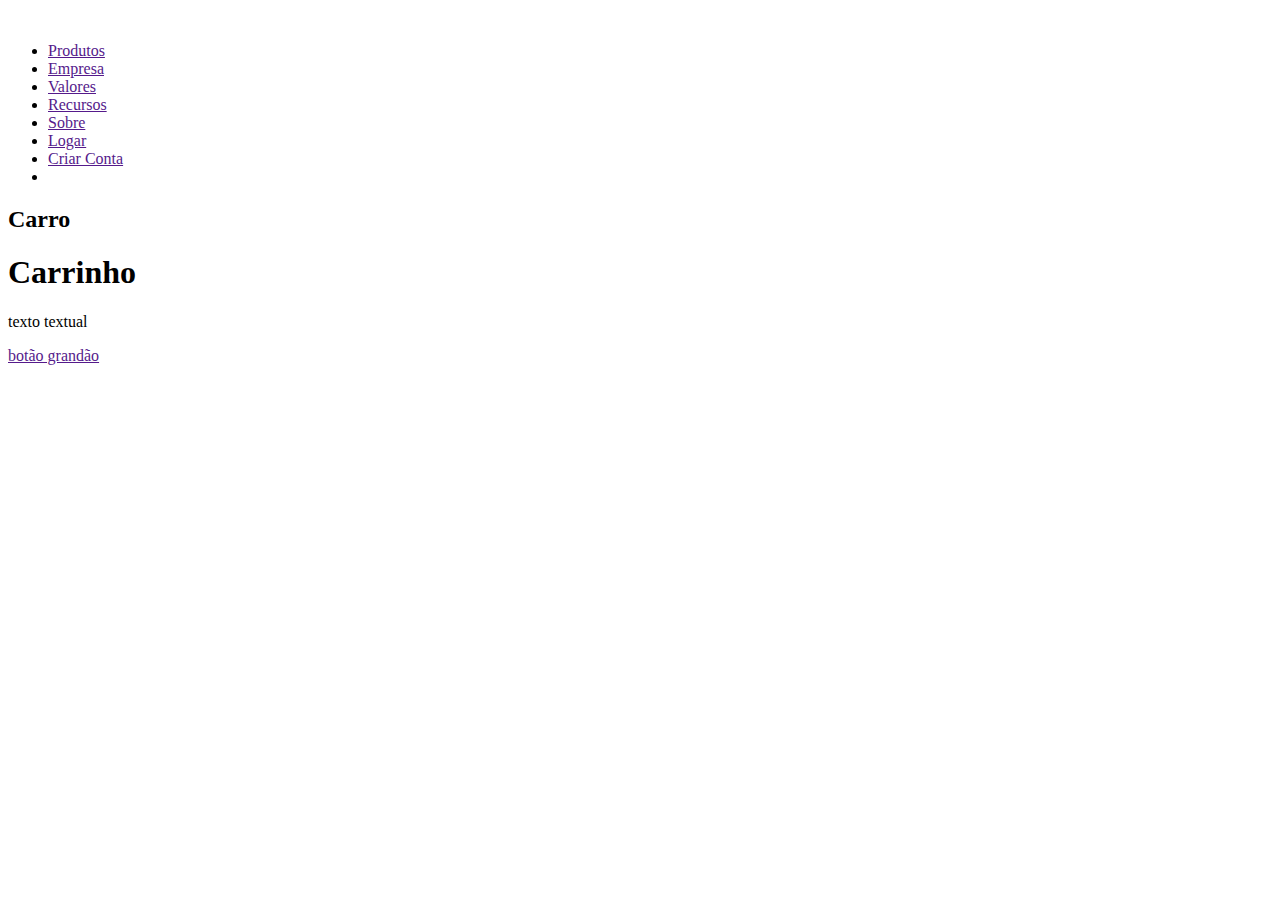
==== public/src/home/index.html @ 91050dcc "On branch main   Your branch is up to date with 'origin/main'." ====
<!DOCTYPE html>
<html lang="pt-br">

<head>
    <meta charset="UTF-8">
    <meta name="viewport" content="width=device-width, initial-scale=1.0">
    <link rel="stylesheet" href="/public/css/fonts.css" \>
    <link rel="stylesheet" href="index.css" \>
    <link rel="stylesheet" href="/public/css/global.css" \>
    <title>Projeto</title>
</head>
<div class="header">
    <div class="container">
        <div class="nav">
            <img src="/public/assets/images/logo.png" alt="">
            <ul>
                <li>
                    <a href="">Produtos</a>
                </li>
                <li>
                    <a href="">Empresa</a>
                </li>
                <li>
                    <a href="">Valores</a>
                </li>
                <li>
                    <a href="">Recursos</a>
                </li>
                <li>
                    <a href="">Sobre</a>
                </li>
                <li>
                    <a href="">Logar</a>
                </li>
                <li>
                    <a href="">Criar Conta</a>
                </li>
                <li class="barra">

                </li>
            </ul>

        </div>
        <div class="hero">
            <div class="content">
                <h2>Carro</h2>
                <h1>Carrinho</h1>
                <p>texto textual</p>
                <a href="" class="button">botão grandão</a>
                <p class="mini-message"></p>
            </div>
            <div class="dashboard">

            </div>
        </div>
    </div>
</div>

<body>

</body>

</html>
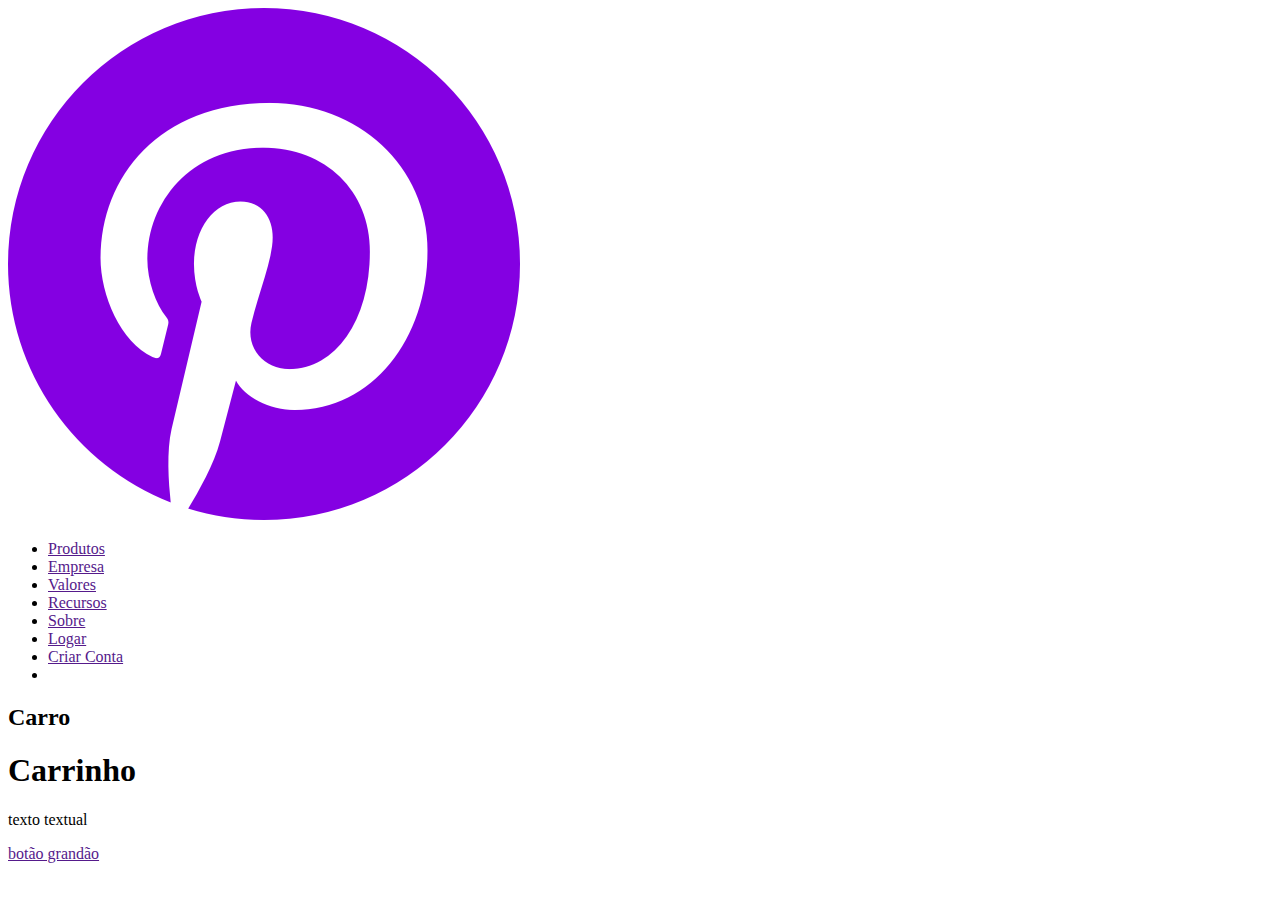
==== commit e08ef6cf: "mensagem teste" ====
--- a/public/src/home/index.html
+++ b/public/src/home/index.html
@@ -35,7 +35,7 @@
                 <li>
                     <a href="">Criar Conta</a>
                 </li>
-                <li class="barra">
+                <li class="Barra">
 
                 </li>
             </ul>
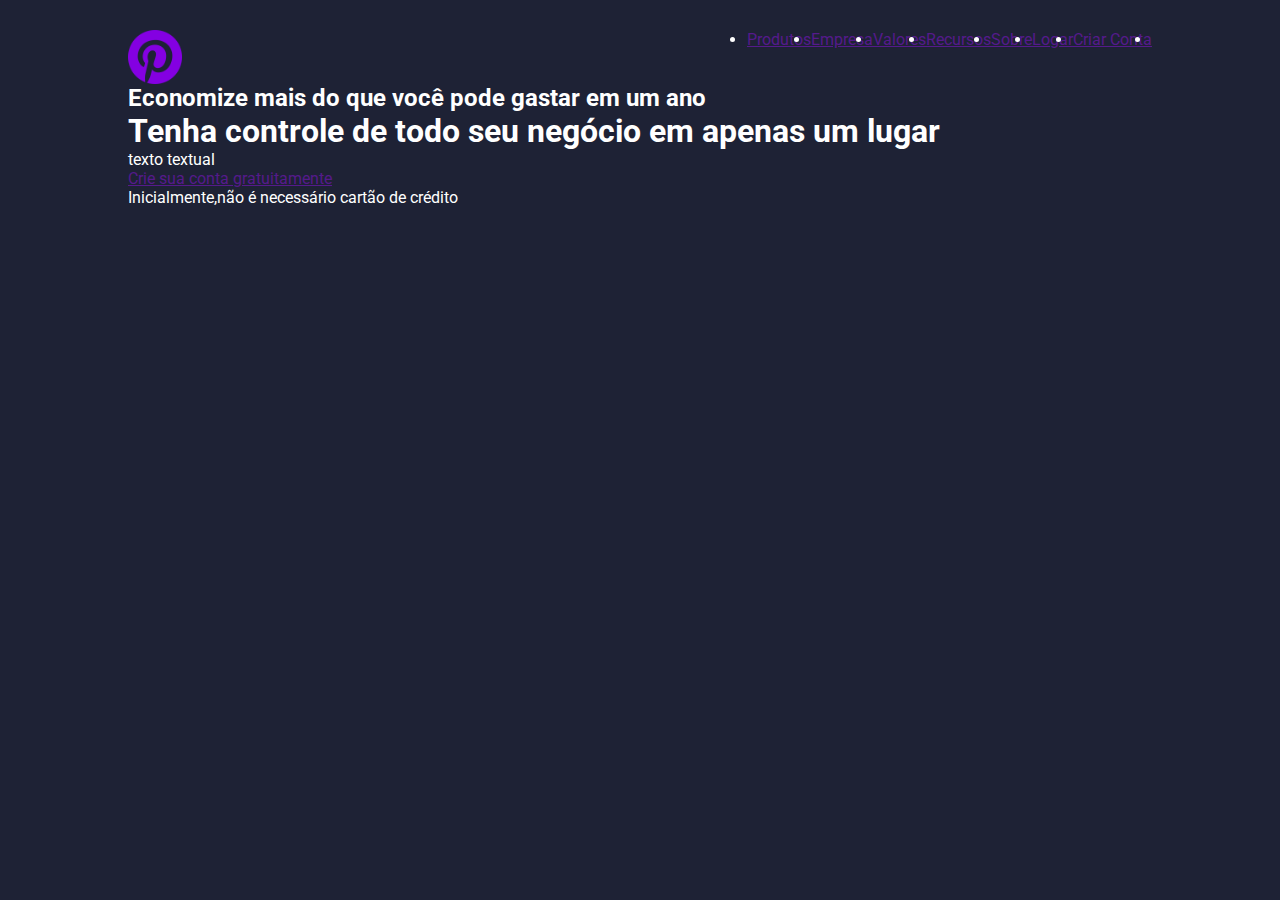
==== commit 7b9407ff: "Arquivo dia 19" ====
--- a/public/src/home/index.html
+++ b/public/src/home/index.html
@@ -7,6 +7,7 @@
     <link rel="stylesheet" href="/public/css/fonts.css" \>
     <link rel="stylesheet" href="index.css" \>
     <link rel="stylesheet" href="/public/css/global.css" \>
+
     <title>Projeto</title>
 </head>
 <div class="header">
@@ -30,12 +31,13 @@
                     <a href="">Sobre</a>
                 </li>
                 <li>
+
                     <a href="">Logar</a>
                 </li>
                 <li>
                     <a href="">Criar Conta</a>
                 </li>
-                <li class="Barra">
+                <li class="Barra teste">
 
                 </li>
             </ul>
@@ -43,11 +45,13 @@
         </div>
         <div class="hero">
             <div class="content">
-                <h2>Carro</h2>
-                <h1>Carrinho</h1>
-                <p>texto textual</p>
-                <a href="" class="button">botão grandão</a>
-                <p class="mini-message"></p>
+                <h2>Economize mais do que você pode gastar em um ano</h2>
+                <h1>Tenha controle de todo seu negócio em apenas um lugar</h1>
+                <p>
+                    texto textual
+                </p>
+                <a href="" class="btn">Crie sua conta gratuitamente</a>
+                <p class="mini-message">Inicialmente,não é necessário cartão de crédito</p>
             </div>
             <div class="dashboard">
 
--- a/public/css/fonts.css
+++ b/public/css/fonts.css
@@ -0,0 +1 @@
+@import url('https://fonts.googleapis.com/css2?family=Protest+Guerrilla&family=Roboto:ital,wght@0,100;0,300;0,400;0,500;0,700;0,900;1,100;1,300;1,400;1,500;1,700;1,900&display=swap');
--- a/public/src/home/index.css
+++ b/public/src/home/index.css
@@ -0,0 +1,18 @@
+.container{
+    width: 80%;
+    max-width: 1200px;
+    margin: 0 auto;
+}
+.nav{
+    display: flex;
+    justify-content: space-between;
+    padding-top: 30px;
+}
+.nav img{
+    width: 54px;
+    height: 54px;
+}
+.nav ul{
+    display: flex;
+   
+}--- a/public/css/global.css
+++ b/public/css/global.css
@@ -0,0 +1,11 @@
+* {
+    margin:0;
+    padding:0;
+    
+    
+}
+body{
+    font-family: "Roboto",sans-serif;
+    background-color: #1e2235;
+    color:#fff
+}